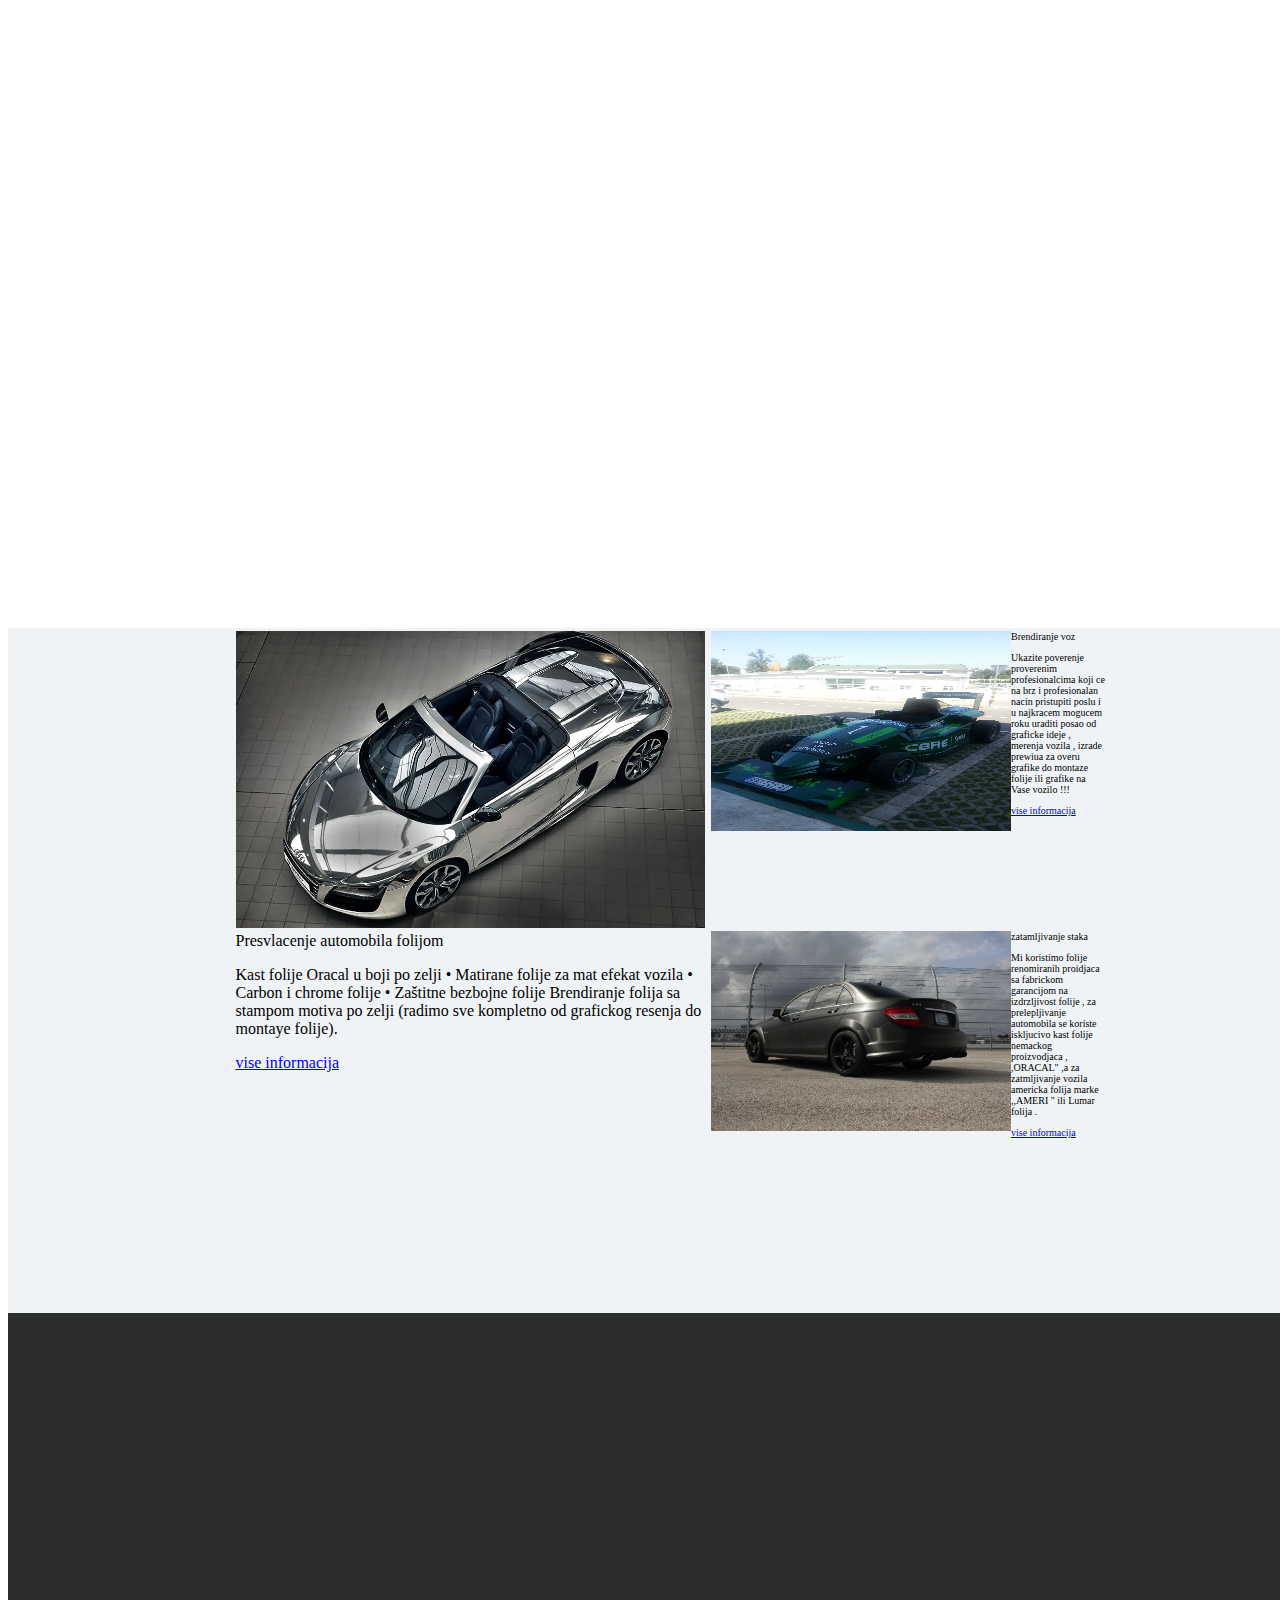
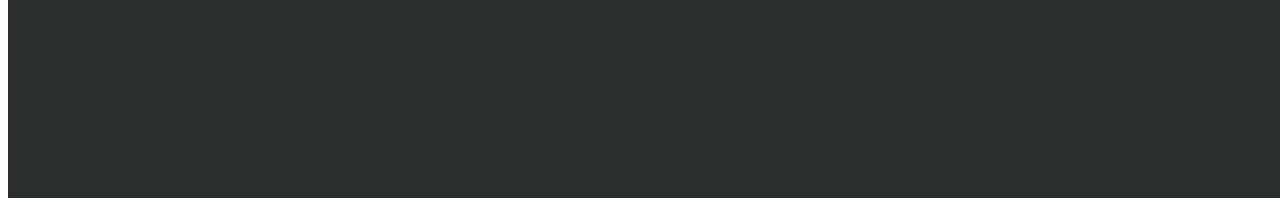
==== index.html @ 0f411302 "content boxes fix" ====
<!DOCTYPE html>
<html lang="en">
<head>
    <meta charset="UTF-8">
    <meta http-equiv="X-UA-Compatible" content="IE=edge">
    <meta name="viewport" content="width=device-width, initial-scale=1.0">
    <title>Document</title>
    <link rel="stylesheet" href="main.css">
</head>
<body>
    <div class="main">
        <div class="header"></div>
        <div class="content">
            <div class="box">
                <div class="columnbox">
                    <div class="autobox1">
                        <img src="auto3.jpg">
                        <div>
                            <span>Presvlacenje automobila folijom</span>
                            <p>Kast folije Oracal  u boji po zelji • Matirane folije za mat efekat vozila • Carbon i chrome folije • Zaštitne bezbojne folije
                            Brendiranje folija sa stampom motiva po zelji (radimo sve kompletno od grafickog resenja do montaye folije).</p>
                            <a href="#">vise informacija</a>
                        </div>
                    </div>
                </div>
                <div class="columnbox">
                    <div class="autobox2 column2">
                        <div>
                            <img src="auto2.jpg" style="width:100%">
                        </div>
                        <div class="autoboxcontent">
                            <span>Brendiranje voz</span>
                            <p>Ukazite poverenje proverenim 
                                profesionalcima koji ce na brz i
                                profesionalan nacin pristupiti
                                poslu i u najkracem mogucem
                                roku uraditi posao od graficke
                                ideje , merenja vozila , izrade
                                prewiua za overu grafike
                                do montaze folije ili 
                                grafike na Vase vozilo !!!
                                </p>
                                <a href="#">vise informacija</a></div>
                        </div>
                    <div class="autobox3 column2">
                        <div>
                            <img src="auto1.jpg" style="width:100%">
                        </div>
                        <div class="autoboxcontent">
                            <span>zatamljivanje staka</span>
                            <p>Mi koristimo folije renomiranih
                                proidjaca sa fabrickom garancijom
                                na izdrzljivost folije , za prelepljivanje
                                automobila se koriste iskljucivo
                                kast folije nemackog proizvodjaca ,
                                ,ORACAL" ,a za zatmljivanje vozila
                                americka folija marke ,,AMERI "
                                ili Lumar folija .
                            </p>
                            <a href="#">vise informacija</a>
                        </div>
                    </div>
                </div>
            </div>
        </div>
        <div class="footer"></div>
    </div>
</body>
</html>
---- main.css ----
.main{
    width: 1400px;
    margin: 0 auto;
}
.header{
    height: 620px;
}
.content{
    height: 685px;
    background-color: #f0f3f5;
   
}
.box{
    width:951px;
    margin: 0 auto;
    display: flex;
}
.columnbox{
    width: 50%;
    margin: 3px;
}
.columnbox img{
    width: 100% ;
    /*height: 300px;*/
}

.columnbox .column2{
    height: 300px;
    display: flex;
}
/*.columnbox .column2 div{*/
/*    display: inline;*/
/*    !*float: left;*!*/
/*}*/

.columnbox .column2 img{

    width:300px !important;
    height: 200px;
}

.autoboxcontent{
    width: 20%;
    font-size: 10px;
}

.footer{
    height: 485px;
    background-color:#2c2d2d;
}
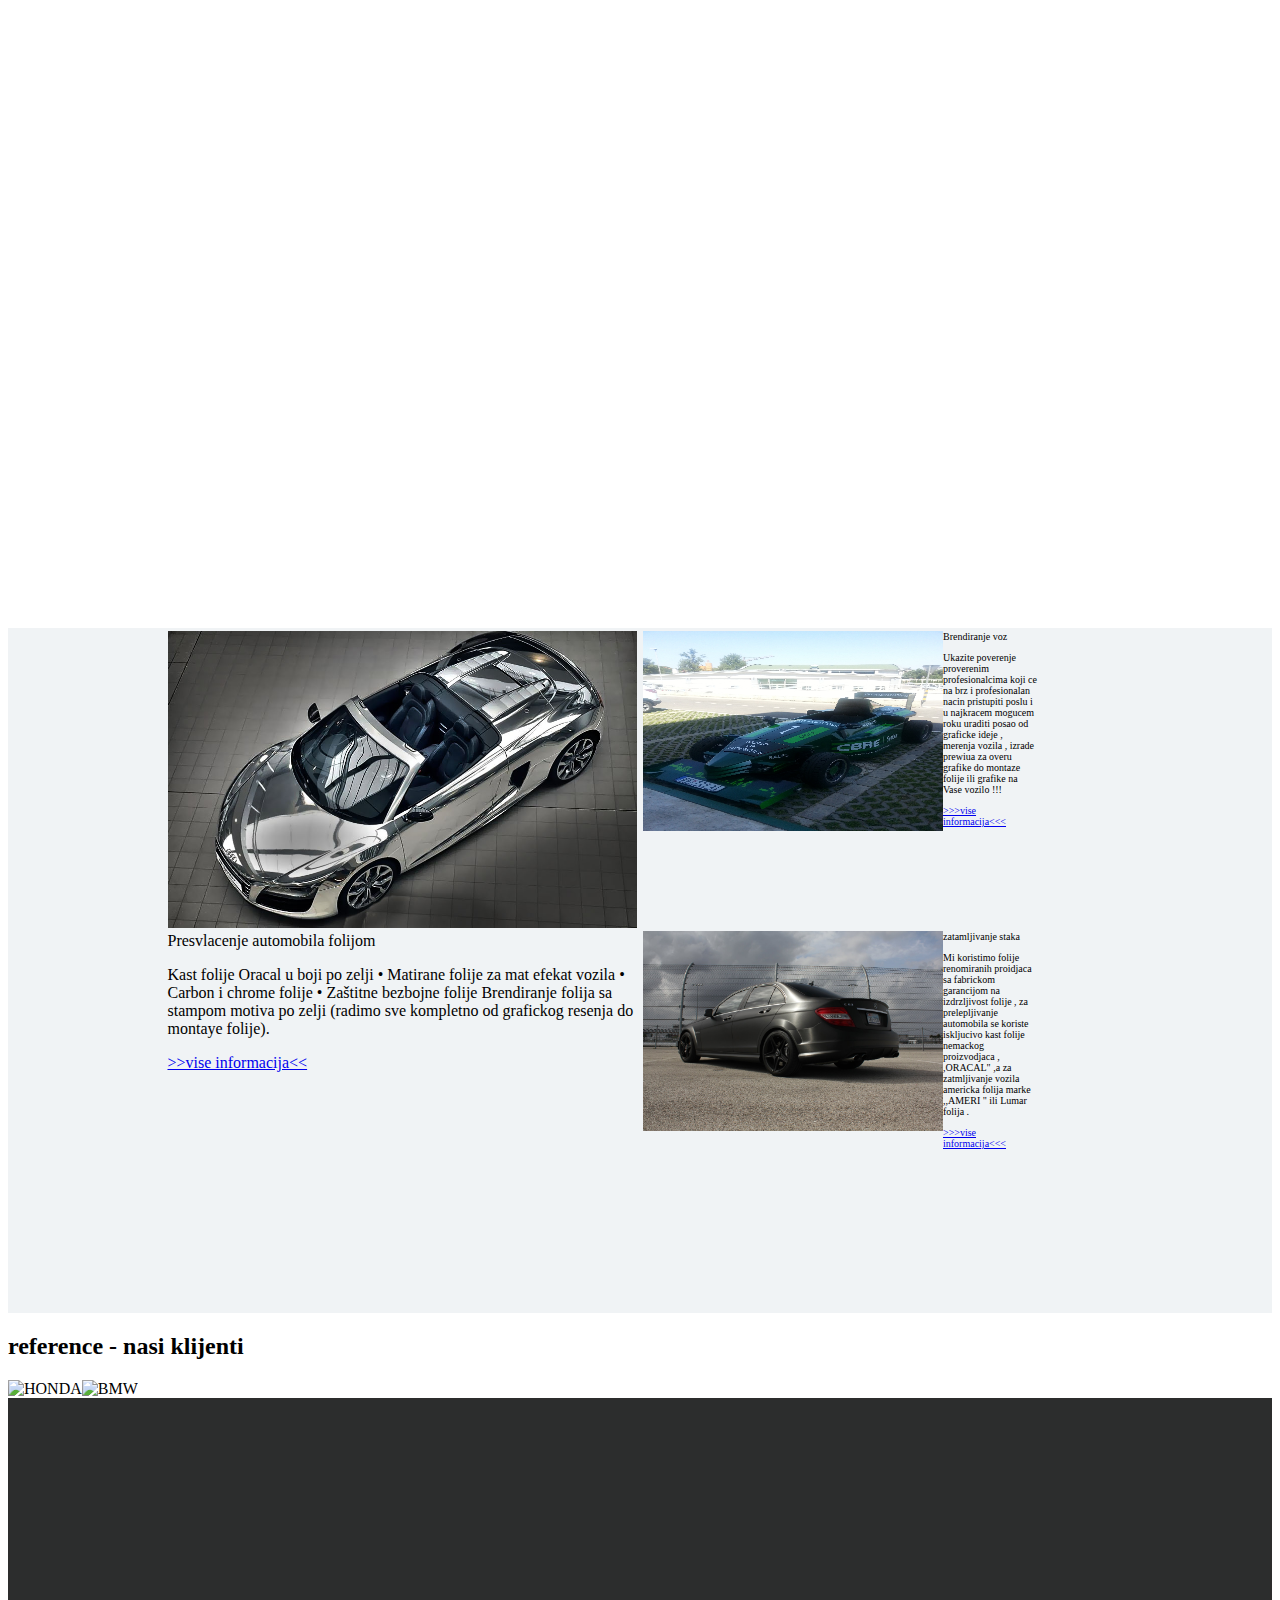
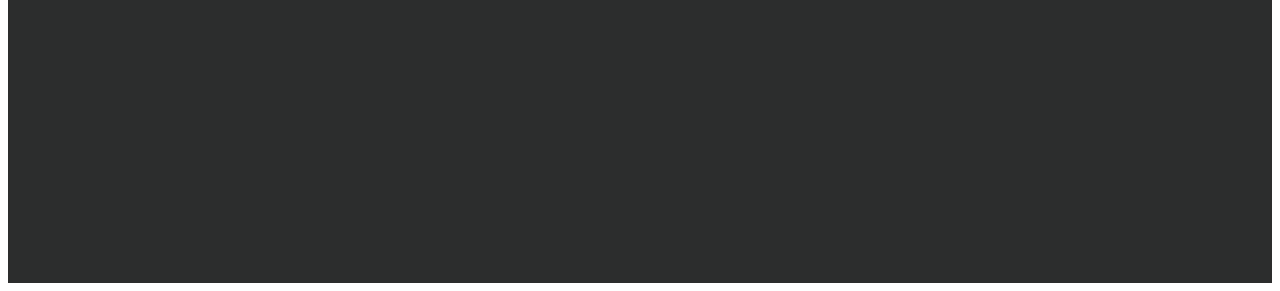
==== commit be9acedb: "index.html" ====
--- a/index.html
+++ b/index.html
@@ -8,24 +8,24 @@
     <link rel="stylesheet" href="main.css">
 </head>
 <body>
-    <div class="main">
+    <disv class="main">
         <div class="header"></div>
         <div class="content">
             <div class="box">
                 <div class="columnbox">
                     <div class="autobox1">
                         <img src="auto3.jpg">
-                        <div>
+                        <div >
                             <span>Presvlacenje automobila folijom</span>
                             <p>Kast folije Oracal  u boji po zelji • Matirane folije za mat efekat vozila • Carbon i chrome folije • Zaštitne bezbojne folije
                             Brendiranje folija sa stampom motiva po zelji (radimo sve kompletno od grafickog resenja do montaye folije).</p>
-                            <a href="#">vise informacija</a>
+                            <a href="#">>>vise informacija<<</a>
                         </div>
                     </div>
                 </div>
                 <div class="columnbox">
                     <div class="autobox2 column2">
-                        <div>
+                        <div class="img2">
                             <img src="auto2.jpg" style="width:100%">
                         </div>
                         <div class="autoboxcontent">
@@ -40,7 +40,7 @@
                                 do montaze folije ili 
                                 grafike na Vase vozilo !!!
                                 </p>
-                                <a href="#">vise informacija</a></div>
+                                <a href="#" >>>>vise informacija<<<</a></div>
                         </div>
                     <div class="autobox3 column2">
                         <div>
@@ -57,12 +57,19 @@
                                 americka folija marke ,,AMERI "
                                 ili Lumar folija .
                             </p>
-                            <a href="#">vise informacija</a>
+                            <a href="#">>>>vise informacija<<<</a>
                         </div>
                     </div>
                 </div>
+                
             </div>
+           
         </div>
+        <article>
+            <h2>reference - nasi klijenti </h2>
+            <div class="referenc"><img src="slika1.jpg" alt="HONDA"><img src="slika2.jpg" alt="BMW"><img src="slika3.jpg" alt=""><img src="slika 4.jpg" alt=""><img src="slika5.jpg" alt=""><img src="sliak6.jpg" alt=""><img src="slika7.jpg" alt=""><img src="slika8.jpg" alt=""></div>
+        </article>
+    
         <div class="footer"></div>
     </div>
 </body>
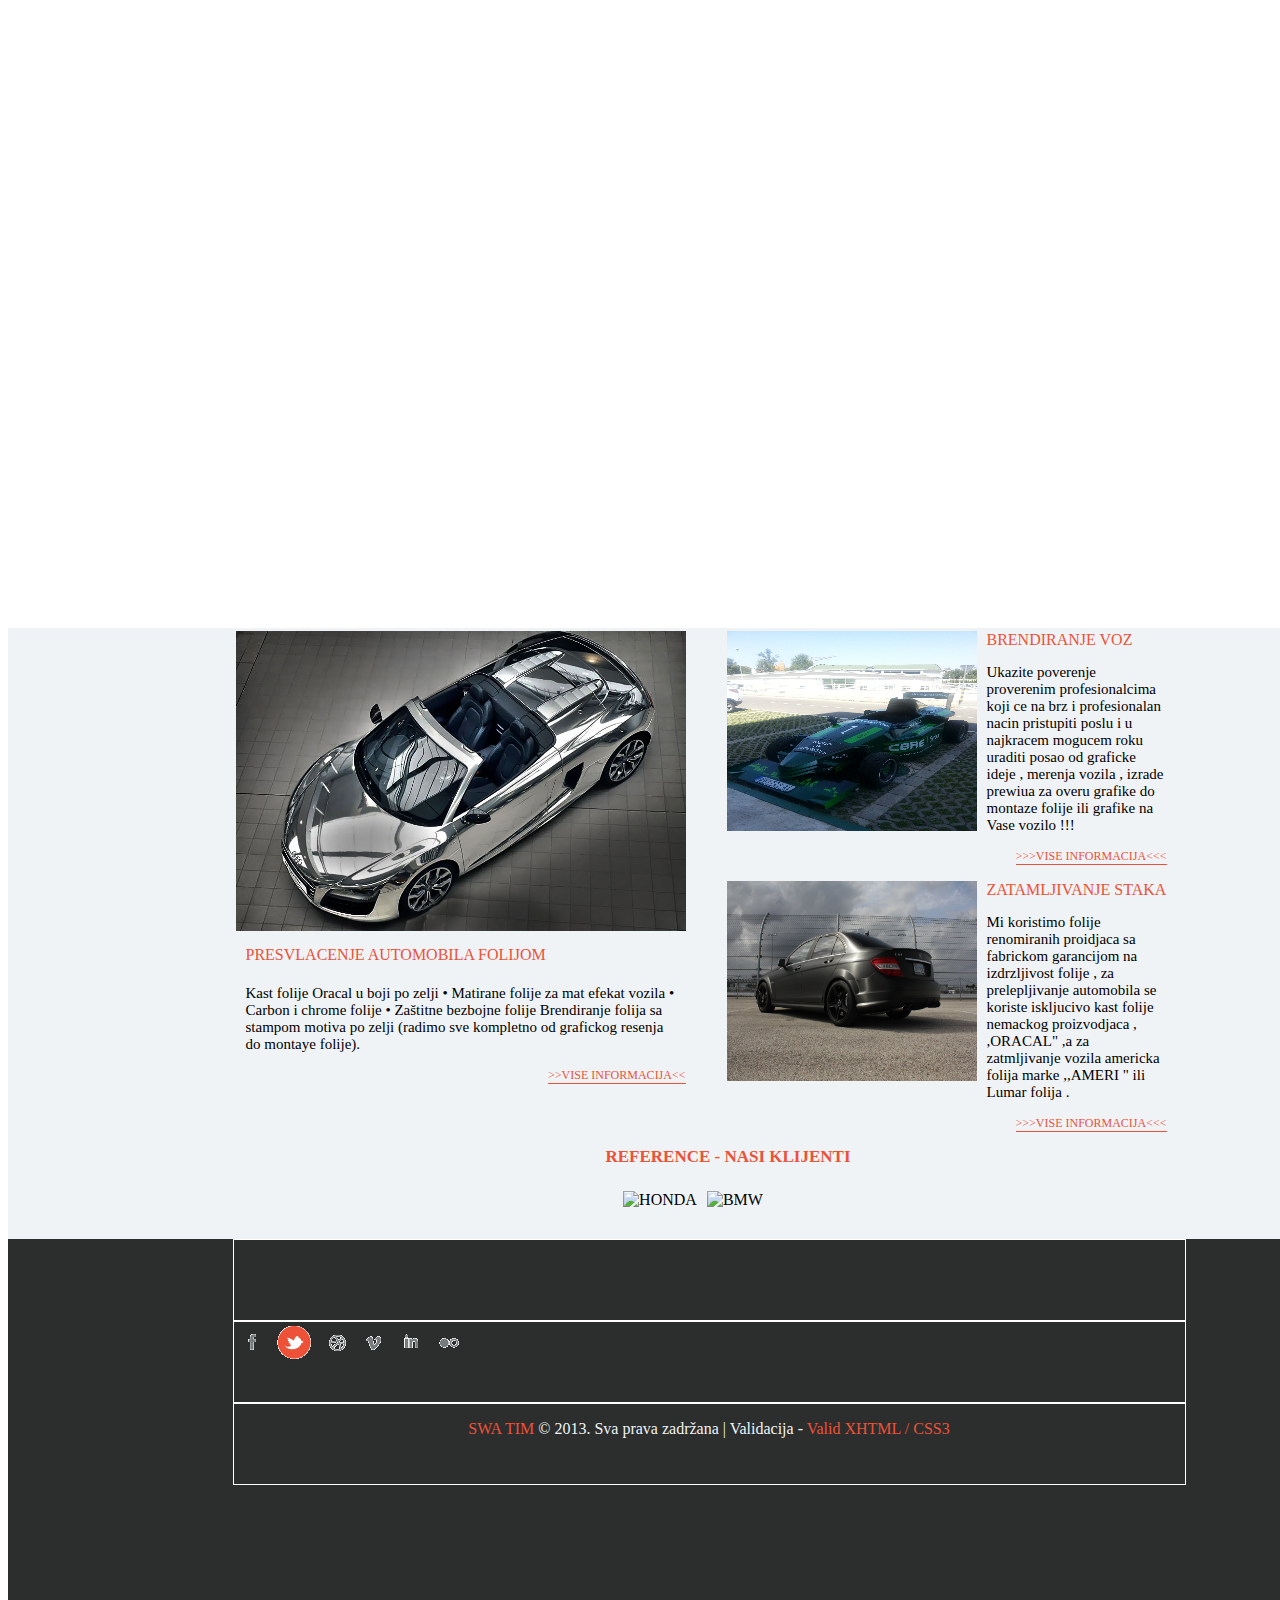
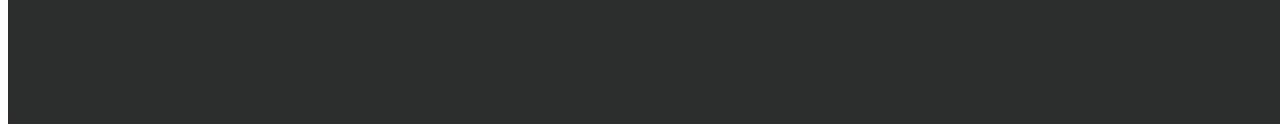
==== commit 46deab7a: "socijalne ikonice" ====
--- a/index.html
+++ b/index.html
@@ -8,14 +8,14 @@
     <link rel="stylesheet" href="main.css">
 </head>
 <body>
-    <disv class="main">
+    <div class="main">
         <div class="header"></div>
         <div class="content">
             <div class="box">
                 <div class="columnbox">
                     <div class="autobox1">
                         <img src="auto3.jpg">
-                        <div >
+                        <div>
                             <span>Presvlacenje automobila folijom</span>
                             <p>Kast folije Oracal  u boji po zelji • Matirane folije za mat efekat vozila • Carbon i chrome folije • Zaštitne bezbojne folije
                             Brendiranje folija sa stampom motiva po zelji (radimo sve kompletno od grafickog resenja do montaye folije).</p>
@@ -70,7 +70,24 @@
             <div class="referenc"><img src="slika1.jpg" alt="HONDA"><img src="slika2.jpg" alt="BMW"><img src="slika3.jpg" alt=""><img src="slika 4.jpg" alt=""><img src="slika5.jpg" alt=""><img src="sliak6.jpg" alt=""><img src="slika7.jpg" alt=""><img src="slika8.jpg" alt=""></div>
         </article>
     
-        <div class="footer"></div>
+        <div class="footer">
+            <div class="footer_box">
+                <div class="footer_row"></div>
+                <div class="footer_row">
+                        <div class="social_icons">
+                            <img src="social_icons/Facebook.png" alt="">
+                            <img src="social_icons/twitter-.png" alt="">
+                            <img src="social_icons/boll.png" alt="">
+                            <img src="social_icons/v.png" alt="">
+                            <img src="social_icons/in.png" alt="">
+                            <img src="social_icons/oo.png" alt="">
+                    </div>
+                </div>
+                <div class="footer_row">
+                   <p><span>SWA TIM </span>© 2013. Sva prava zadržana   |   Validacija - <span> Valid XHTML / CSS3</span></p>
+                </div>
+            </div>
+        </div>
     </div>
 </body>
 </html>--- a/main.css
+++ b/main.css
@@ -16,17 +16,21 @@
     display: flex;
 }
 .columnbox{
-    width: 50%;
+    
     margin: 3px;
 }
 .columnbox img{
     width: 100% ;
-    /*height: 300px;*/
+    height: 300px;
 }
 
 .columnbox .column2{
-    height: 300px;
+    margin-bottom: 50px;
+    height: 200px;
+    width: 450px;
     display: flex;
+    padding-left: 25px;
+   
 }
 /*.columnbox .column2 div{*/
 /*    display: inline;*/
@@ -35,16 +39,110 @@
 
 .columnbox .column2 img{
 
-    width:300px !important;
-    height: 200px;
+    width: 250px!important;
+    padding : 0px 10px; 
+    height: 100%
+    
 }
 
+.autobox1{
+    height: 450px;
+    width: 450px;
+}
 .autoboxcontent{
-    width: 20%;
-    font-size: 10px;
+    width: 100%;
+  
+}
+.autobox1 span{
+    padding: 10px;
+    color: #ed5239;
+    text-transform: uppercase;
+    
+    text-align-last: center;
+    
+    font-weight: 300;
+    line-height: 40px;
+}
+.autoboxcontent span{
+    color: #ed5239;
+    text-transform: uppercase;
+    font-weight: 300;
+   
+}
+.autoboxcontent p{
+    color: black;
+    font-size: 15px;
+    
+}
+.autobox1 p{
+    color: black;
+    font-size: 15px;
+    padding: 0px 10px;
+    margin-top: 10px;
+
+}
+.columnbox a{
+    text-transform: uppercase;
+   list-style: none;
+   text-decoration:none;
+   color: #ed5239;
+   float: right;
+   border-bottom: 1px solid #ed5239;
+   font-size: 12px;
+  
+   
+}
+article {
+   padding: 20px;
+  margin-top:-200px;
+   width:1400px;
+}
+article h2 {
+   text-transform: uppercase;
+   text-align: center;
+   font-size: 17px;
+  
+   color: #ed5239;
+  
+}
+article img{
+   width:100px;
+   margin-left :-10px;
+}
+.referenc{
+   text-align-last: center;
+  
+
+}
+.referenc img{
+   width:100px;
+   padding: 10px;
 }
 
 .footer{
     height: 485px;
     background-color:#2c2d2d;
+}
+.footer_row{
+    width: 100%;
+    height: 80px;
+    border:1px solid #fff;
+    margin: 0 auto;
+}
+.footer_box{
+    width: 951px;
+    margin: 0 auto;
+}
+.footer_row p {
+    text-align: center;  
+    color:#f0f3f5
+}
+.footer_row span{
+    color: #ed5239;
+}
+.social_icons{
+    margin: 0 auto;
+    
+    
+    
 }